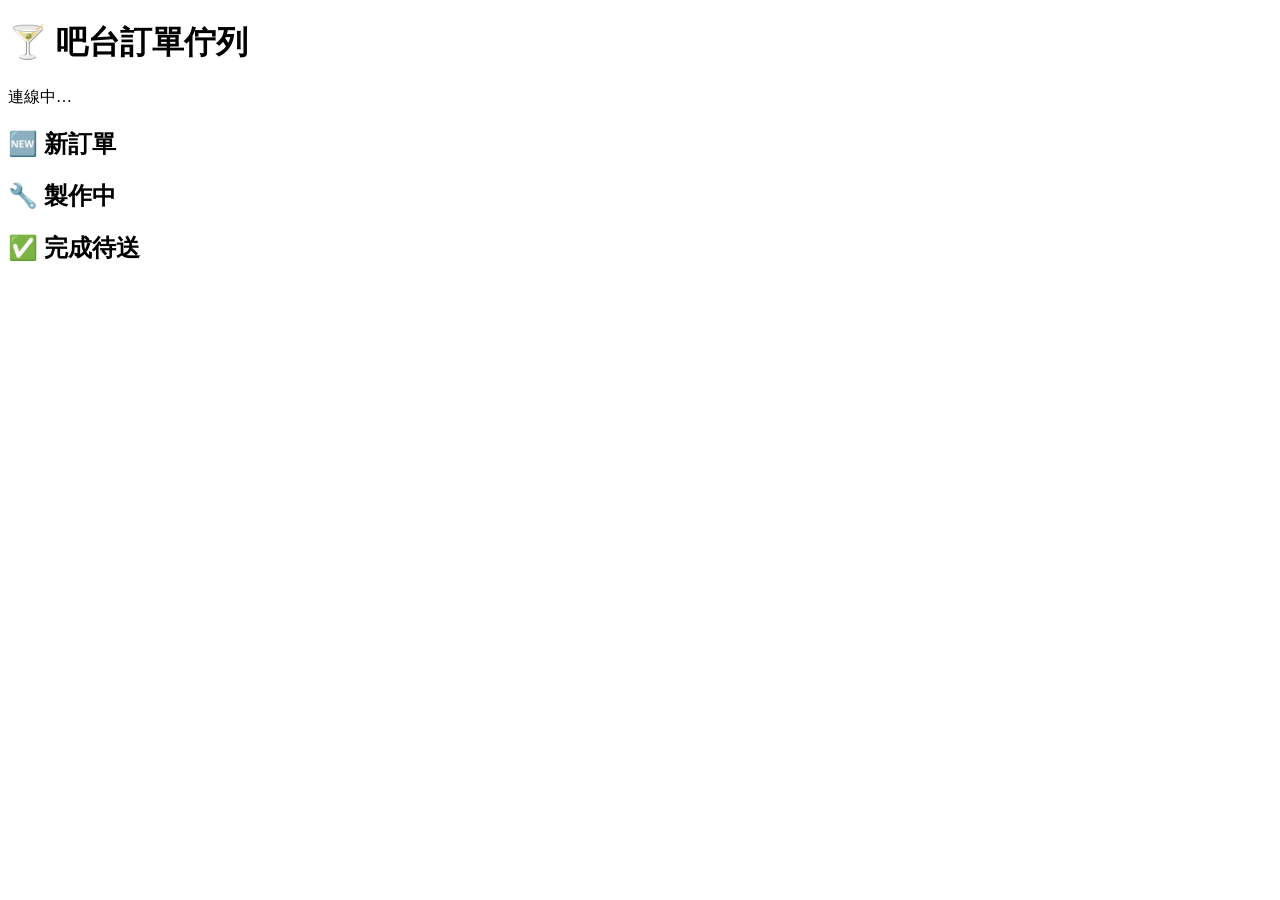
==== frontend/bar.html @ fb962687 "建立學生酒吧點餐與庫存管理系統專案骨架 - backend/: FastAPI 進入點、SQLite 初始化、四張資料表 schema、   Pydantic 模型、三個 router 骨架（drin" ====
<!DOCTYPE html>
<html lang="zh-Hant">
<head>
  <meta charset="UTF-8">
  <meta name="viewport" content="width=device-width, initial-scale=1.0">
  <title>吧台｜學生酒吧</title>
  <link rel="stylesheet" href="/css/style.css">
</head>
<body>
  <header class="topbar">
    <h1>🍸 吧台訂單佇列</h1>
    <span id="ws-status" class="ws-status">連線中…</span>
  </header>

  <!-- 訂單佇列（第三步實作；第五步加入 Andon 超時變紅） -->
  <main class="layout-three-col">
    <section class="panel queue-col" data-status="new">
      <h2>🆕 新訂單</h2>
      <ul id="queue-new" class="order-queue"></ul>
    </section>
    <section class="panel queue-col" data-status="preparing">
      <h2>🔧 製作中</h2>
      <ul id="queue-preparing" class="order-queue"></ul>
    </section>
    <section class="panel queue-col" data-status="completed">
      <h2>✅ 完成待送</h2>
      <ul id="queue-completed" class="order-queue"></ul>
    </section>
  </main>

  <script src="/js/common.js"></script>
  <script src="/js/bar.js"></script>
</body>
</html>
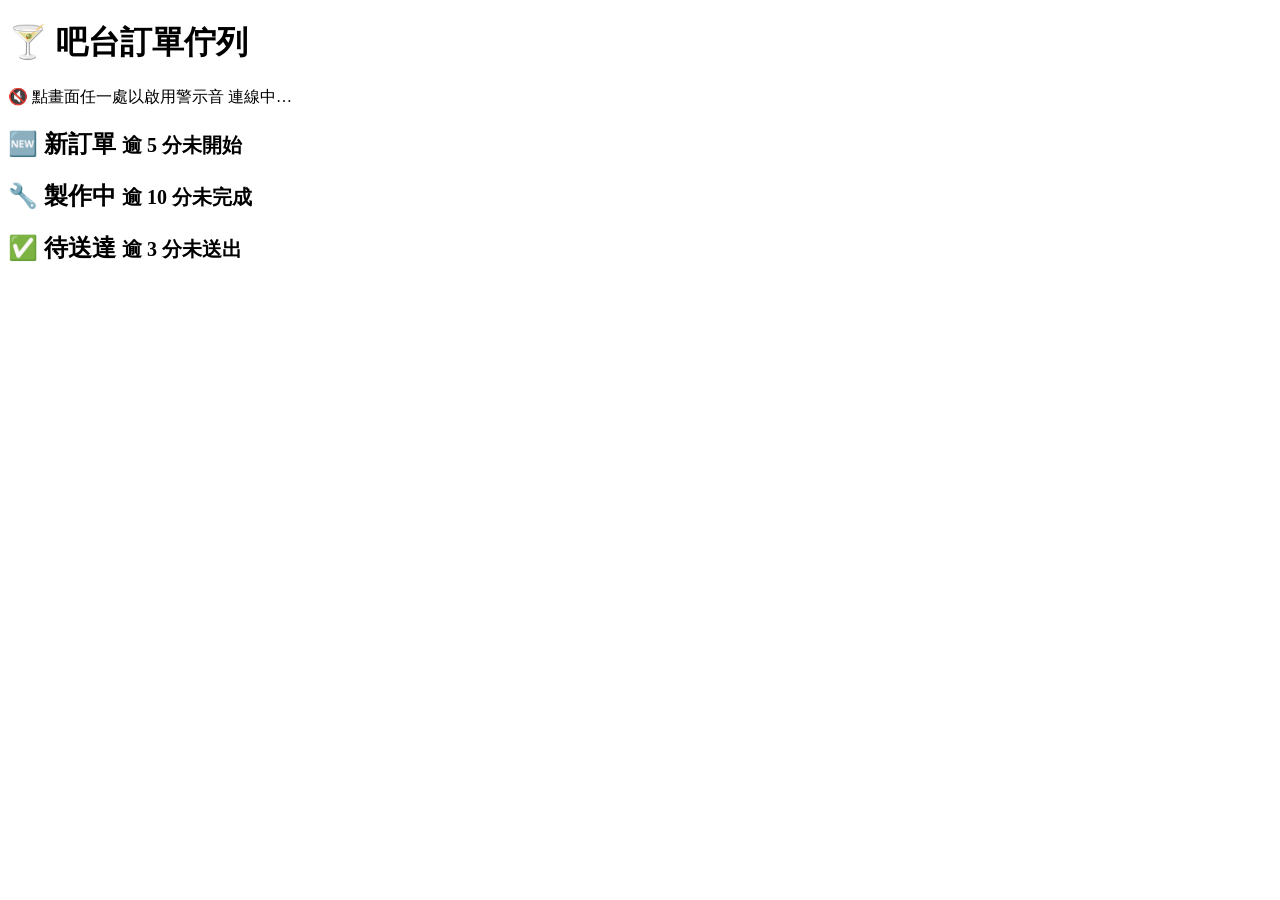
==== commit df352e34: "服務生訂單修改、Andon 跳窗警示音、儀表板時間欄位、待送達文字 1. 服務生介面：訂單修改與錯誤率追蹤    - 新增 PATCH /api/orders/{id}，只允許 status='new" ====
--- a/frontend/bar.html
+++ b/frontend/bar.html
@@ -9,24 +9,36 @@
 <body>
   <header class="topbar">
     <h1>🍸 吧台訂單佇列</h1>
-    <span id="ws-status" class="ws-status">連線中…</span>
+    <span>
+      <span id="sound-hint" class="sound-hint">🔇 點畫面任一處以啟用警示音</span>
+      <span id="ws-status" class="ws-status">連線中…</span>
+    </span>
   </header>
 
-  <!-- 訂單佇列（第三步實作；第五步加入 Andon 超時變紅） -->
+  <!-- 訂單佇列；Andon 三段式超時門檻見 common.js -->
   <main class="layout-three-col">
     <section class="panel queue-col" data-status="new">
-      <h2>🆕 新訂單</h2>
+      <h2>🆕 新訂單 <small>逾 5 分未開始</small></h2>
       <ul id="queue-new" class="order-queue"></ul>
     </section>
     <section class="panel queue-col" data-status="preparing">
-      <h2>🔧 製作中</h2>
+      <h2>🔧 製作中 <small>逾 10 分未完成</small></h2>
       <ul id="queue-preparing" class="order-queue"></ul>
     </section>
     <section class="panel queue-col" data-status="completed">
-      <h2>✅ 完成待送</h2>
+      <h2>✅ 待送達 <small>逾 3 分未送出</small></h2>
       <ul id="queue-completed" class="order-queue"></ul>
     </section>
   </main>
+
+  <!-- Andon 超時跳出視窗 -->
+  <div id="andon-modal" class="modal-backdrop" hidden>
+    <div class="modal" role="alertdialog" aria-labelledby="andon-modal-title">
+      <h2 id="andon-modal-title">⚠️ 訂單超時</h2>
+      <ul id="andon-modal-body" class="alert-list"></ul>
+      <button id="andon-modal-close" class="btn btn-primary">知道了</button>
+    </div>
+  </div>
 
   <script src="/js/common.js"></script>
   <script src="/js/bar.js"></script>
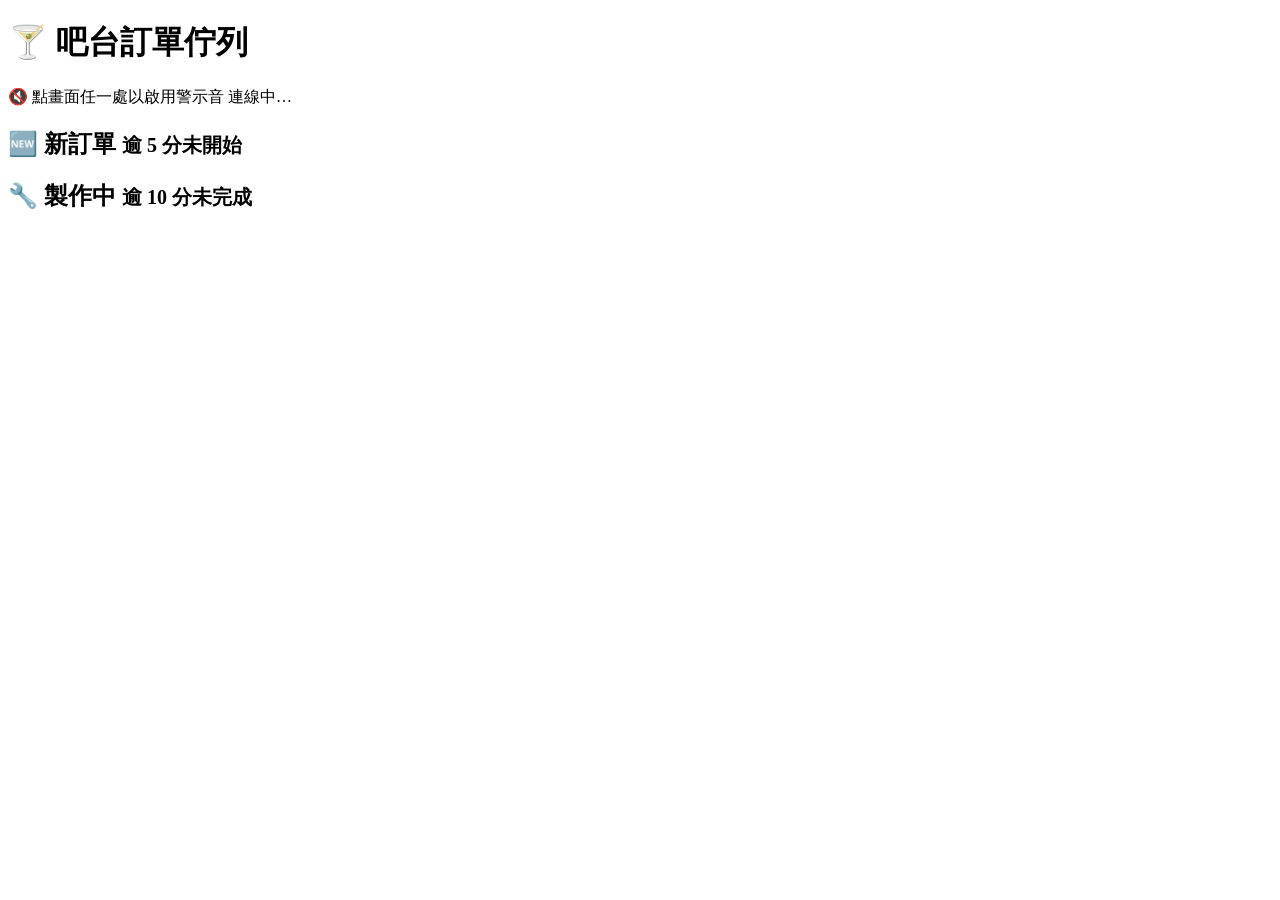
==== commit 4b5aa938: "待送達移到服務生頁，桌號新增吧台與站位 角色分工 -------- 送酒是服務生的工作，所以「待送達」從吧台搬到服務生頁： - 吧台只剩「新訂單」「製作中」兩欄，仍負責把訂單推到「待送達」，操作不變。" ====
--- a/frontend/bar.html
+++ b/frontend/bar.html
@@ -15,8 +15,9 @@
     </span>
   </header>
 
-  <!-- 訂單佇列；Andon 三段式超時門檻見 common.js -->
-  <main class="layout-three-col">
+  <!-- 訂單佇列；Andon 超時門檻見 common.js。
+       吧台只管到「完成製作」為止，送酒與待送達超時都歸服務生頁負責 -->
+  <main class="layout-two-col">
     <section class="panel queue-col" data-status="new">
       <h2>🆕 新訂單 <small>逾 5 分未開始</small></h2>
       <ul id="queue-new" class="order-queue"></ul>
@@ -25,10 +26,6 @@
       <h2>🔧 製作中 <small>逾 10 分未完成</small></h2>
       <ul id="queue-preparing" class="order-queue"></ul>
     </section>
-    <section class="panel queue-col" data-status="completed">
-      <h2>✅ 待送達 <small>逾 3 分未送出</small></h2>
-      <ul id="queue-completed" class="order-queue"></ul>
-    </section>
   </main>
 
   <!-- Andon 超時跳出視窗 -->
@@ -36,7 +33,7 @@
     <div class="modal" role="alertdialog" aria-labelledby="andon-modal-title">
       <h2 id="andon-modal-title">⚠️ 訂單超時</h2>
       <ul id="andon-modal-body" class="alert-list"></ul>
-      <button id="andon-modal-close" class="btn btn-primary">知道了</button>
+      <button data-modal-close class="btn btn-primary">知道了</button>
     </div>
   </div>
 
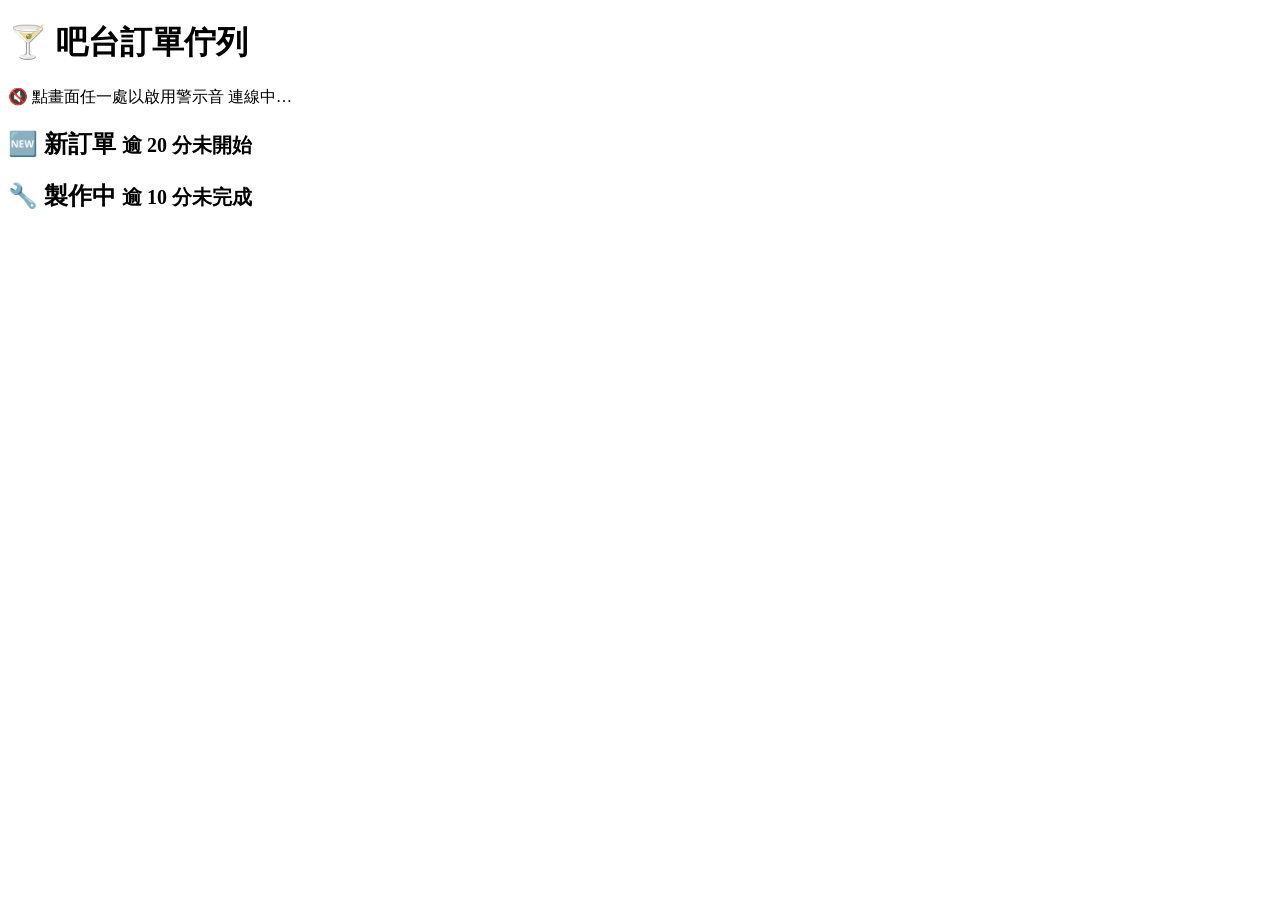
==== commit 0a4ff8a3: "調整警告門檻:待接單 20 分、待送達 10 分 前端 common.js 與後端 stats.py 兩處同步改成一致，並更新 bar.html、 waiter.html 標題上寫死的「逾 N 分」文" ====
--- a/frontend/bar.html
+++ b/frontend/bar.html
@@ -19,7 +19,7 @@
        吧台只管到「完成製作」為止，送酒與待送達超時都歸服務生頁負責 -->
   <main class="layout-two-col">
     <section class="panel queue-col" data-status="new">
-      <h2>🆕 新訂單 <small>逾 5 分未開始</small></h2>
+      <h2>🆕 新訂單 <small>逾 20 分未開始</small></h2>
       <ul id="queue-new" class="order-queue"></ul>
     </section>
     <section class="panel queue-col" data-status="preparing">
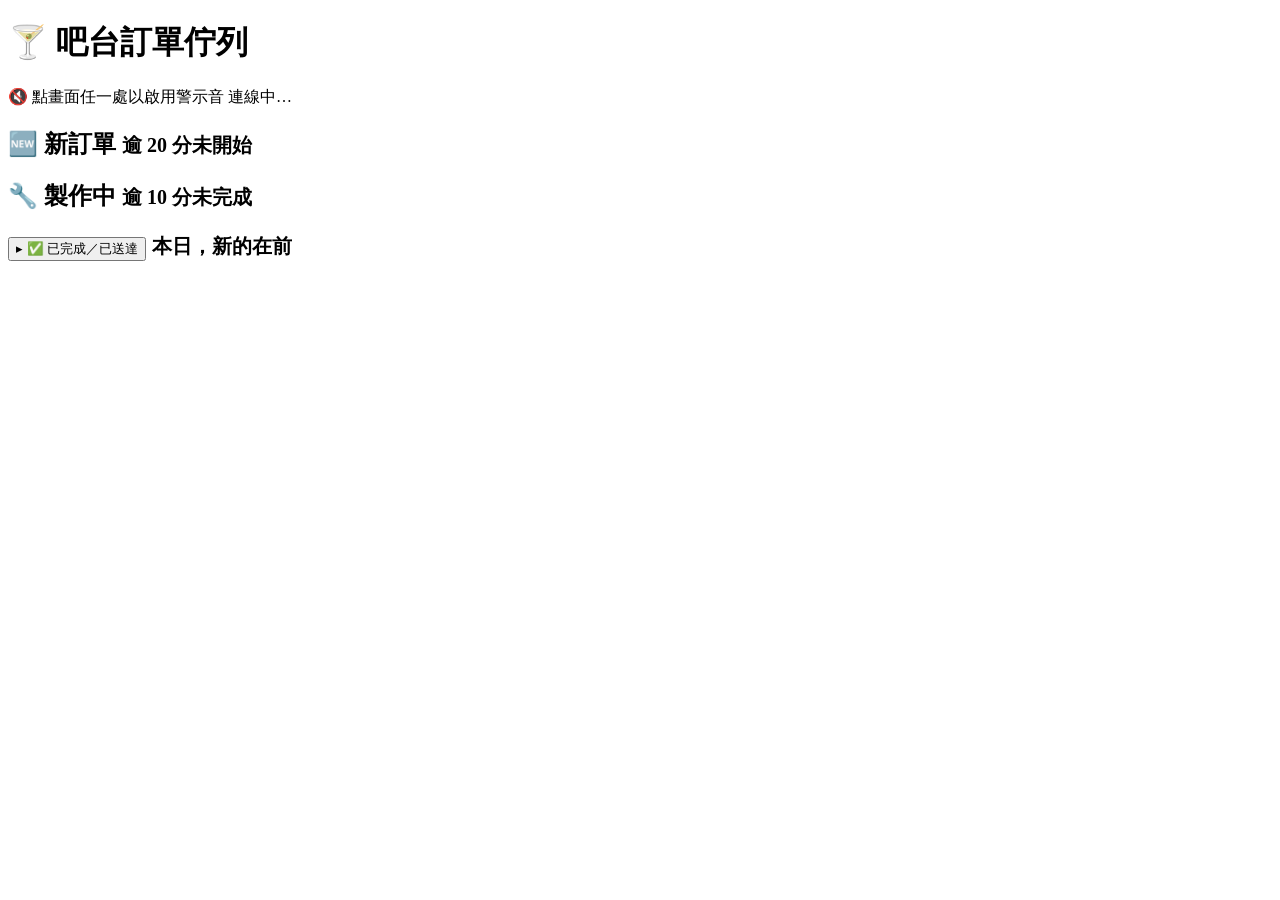
==== commit ffb593df: "歷史訂單備註、吧台已完成區塊，與 order_events 缺表時的防護 吧台頁新增第四個區塊列出當日已完成／已送達的訂單（?today=true，預設收合）， 做完的單不再從畫面消失，可以回頭核對，" ====
--- a/frontend/bar.html
+++ b/frontend/bar.html
@@ -28,6 +28,21 @@
     </section>
   </main>
 
+  <!-- 已完成／已送達：只列當日（?today=true），預設收合。
+       做完的單不再消失，吧台可以回頭核對，也能退回上一步。 -->
+  <main class="layout-one-col">
+    <section class="panel done-panel">
+      <h2>
+        <button id="done-toggle" class="done-toggle" aria-expanded="false">
+          <span id="done-caret">▸</span> ✅ 已完成／已送達
+        </button>
+        <span id="done-count" class="count-badge" hidden>0</span>
+        <small>本日，新的在前</small>
+      </h2>
+      <ul id="queue-done" class="order-queue" hidden></ul>
+    </section>
+  </main>
+
   <!-- Andon 超時跳出視窗 -->
   <div id="andon-modal" class="modal-backdrop" hidden>
     <div class="modal" role="alertdialog" aria-labelledby="andon-modal-title">
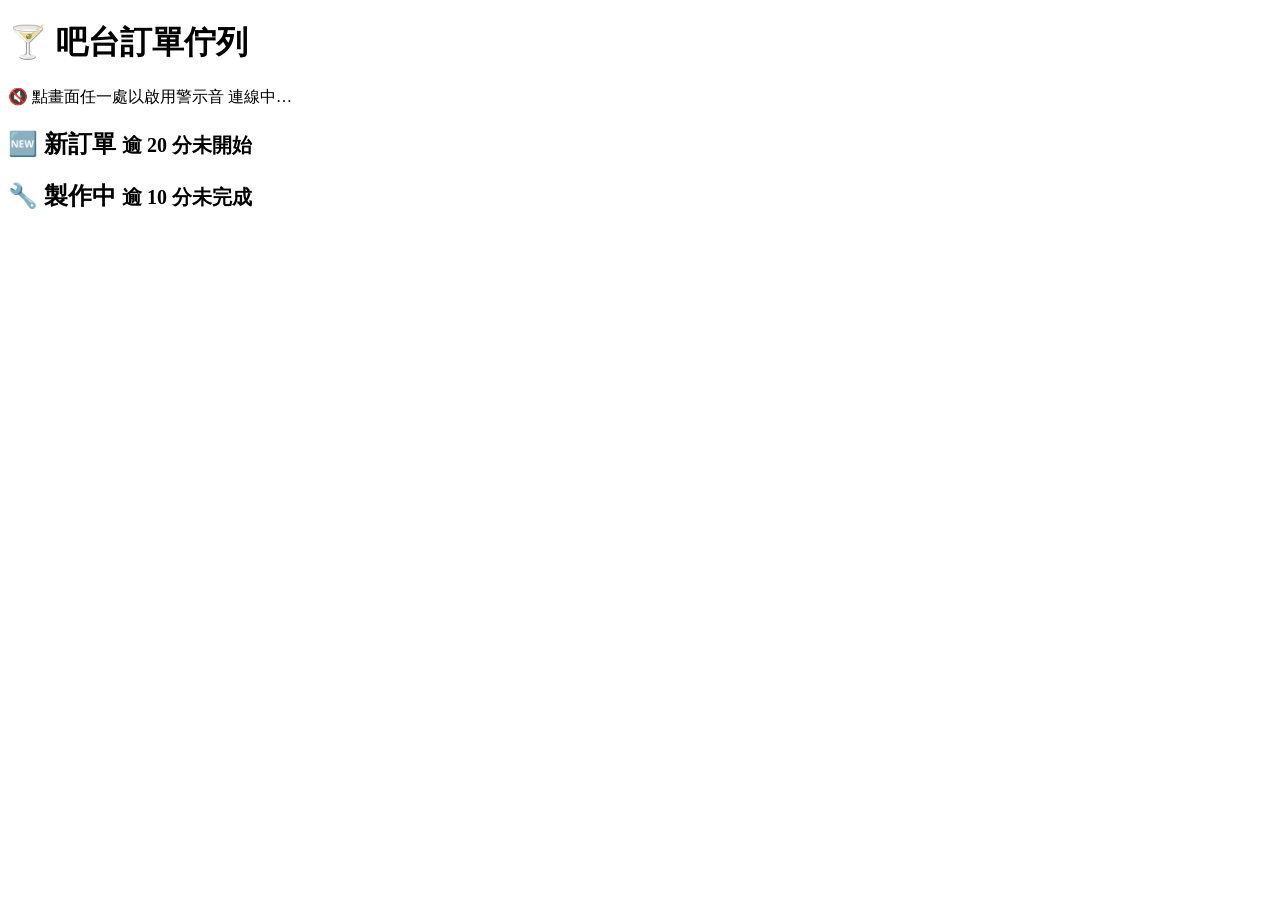
==== commit ba547fbb: "已完成／已送達區塊從吧台頁移到服務生頁 吧台只管到「完成製作」為止，做完的單該由服務生回頭核對，和先前把待送達 移到服務生頁是同一個分工。吧台頁恢復成單純的兩欄佇列。  服務生頁的新區塊擺在最下面整列" ====
--- a/frontend/bar.html
+++ b/frontend/bar.html
@@ -28,21 +28,6 @@
     </section>
   </main>
 
-  <!-- 已完成／已送達：只列當日（?today=true），預設收合。
-       做完的單不再消失，吧台可以回頭核對，也能退回上一步。 -->
-  <main class="layout-one-col">
-    <section class="panel done-panel">
-      <h2>
-        <button id="done-toggle" class="done-toggle" aria-expanded="false">
-          <span id="done-caret">▸</span> ✅ 已完成／已送達
-        </button>
-        <span id="done-count" class="count-badge" hidden>0</span>
-        <small>本日，新的在前</small>
-      </h2>
-      <ul id="queue-done" class="order-queue" hidden></ul>
-    </section>
-  </main>
-
   <!-- Andon 超時跳出視窗 -->
   <div id="andon-modal" class="modal-backdrop" hidden>
     <div class="modal" role="alertdialog" aria-labelledby="andon-modal-title">
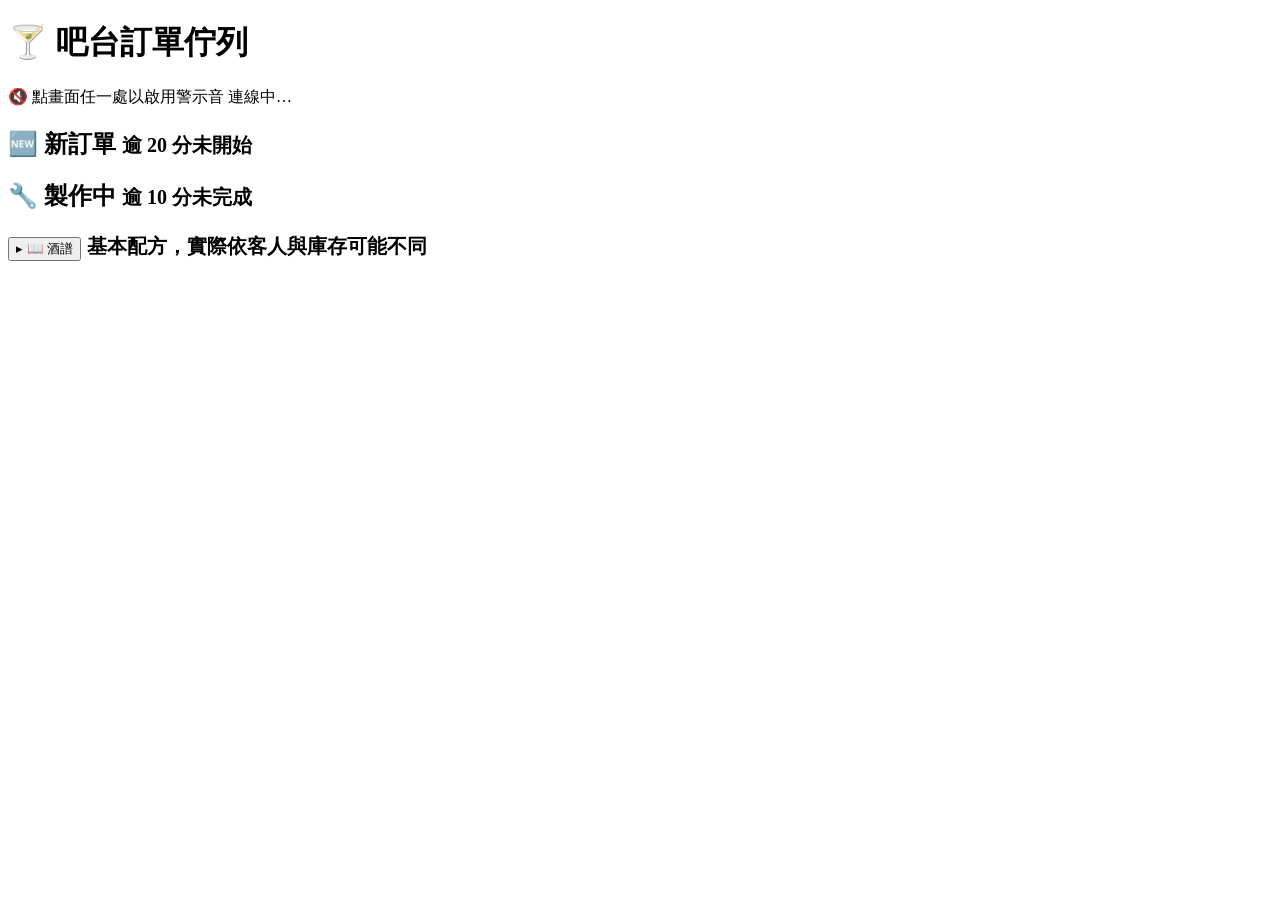
==== commit ff7ea504: "吧台頁新增只讀的酒譜清單 預設收合，點開才抓資料，而且每次點開都重抓，經理剛改過配方也看得到最新的。 依基酒分類分組（沿用 common.js 的 sortedCategories，和點餐選單同一份順" ====
--- a/frontend/bar.html
+++ b/frontend/bar.html
@@ -28,6 +28,20 @@
     </section>
   </main>
 
+  <!-- 酒譜：只讀，預設收合。點開才抓資料，每次點開都重抓，
+       經理剛改過配方也看得到最新的 -->
+  <main class="layout-one-col">
+    <section class="panel recipe-panel">
+      <h2>
+        <button id="recipe-toggle" class="done-toggle" aria-expanded="false">
+          <span id="recipe-caret">▸</span> 📖 酒譜
+        </button>
+        <small>基本配方，實際依客人與庫存可能不同</small>
+      </h2>
+      <div id="recipe-body" class="recipe-body" hidden></div>
+    </section>
+  </main>
+
   <!-- Andon 超時跳出視窗 -->
   <div id="andon-modal" class="modal-backdrop" hidden>
     <div class="modal" role="alertdialog" aria-labelledby="andon-modal-title">
